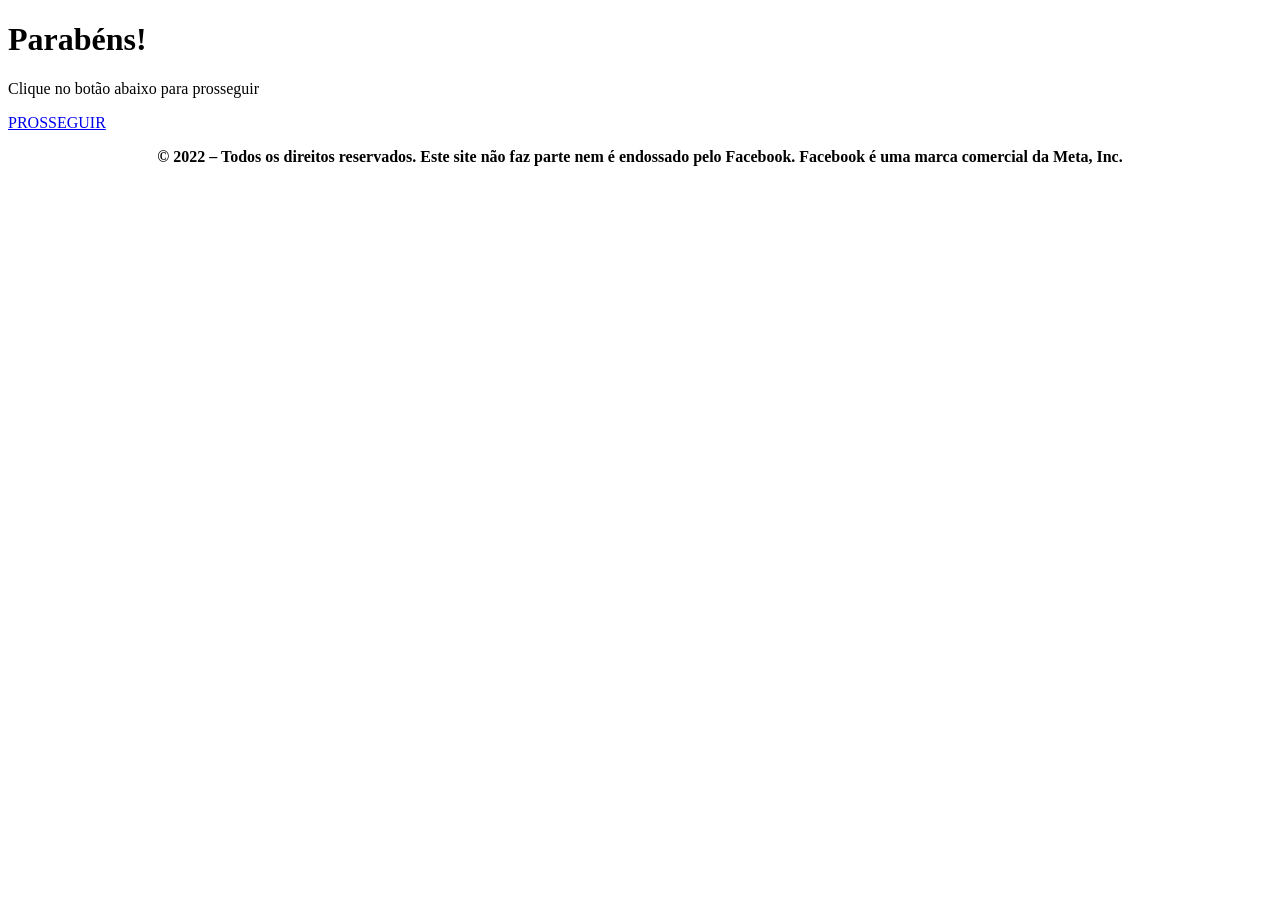
==== ps/index.html @ 87aa36f2 "Add files via upload" ====
<!DOCTYPE html>
<html lang="pt-br">
<head>
  <meta charset="utf-8">
  <meta name="viewport" content="width=device-width, initial-scale=1, shrink-to-fit=no">
  <link rel="stylesheet" href="style.css">
  <title>Parabéns!</title>
</head>
<body> 
  <div class="container">
    <div class="black">
      <div>
        <div class="question">
          <h1>Parabéns!</h1>
          <p>Clique no botão abaixo para prosseguir</p>
        </div>
        <div class="answer">
          <a class="btn" href="https://colunazero.site/">PROSSEGUIR</a>
        </div>
      </div>    
    </div>
    <p style="text-align: center; font-weight: bold;">© 2022 – Todos os direitos reservados. Este site não faz parte nem é endossado pelo Facebook. Facebook é uma marca comercial da Meta, Inc.</p>
  </div>
  <script type="text/javascript" src="script.js"></script>
</body>
</html>
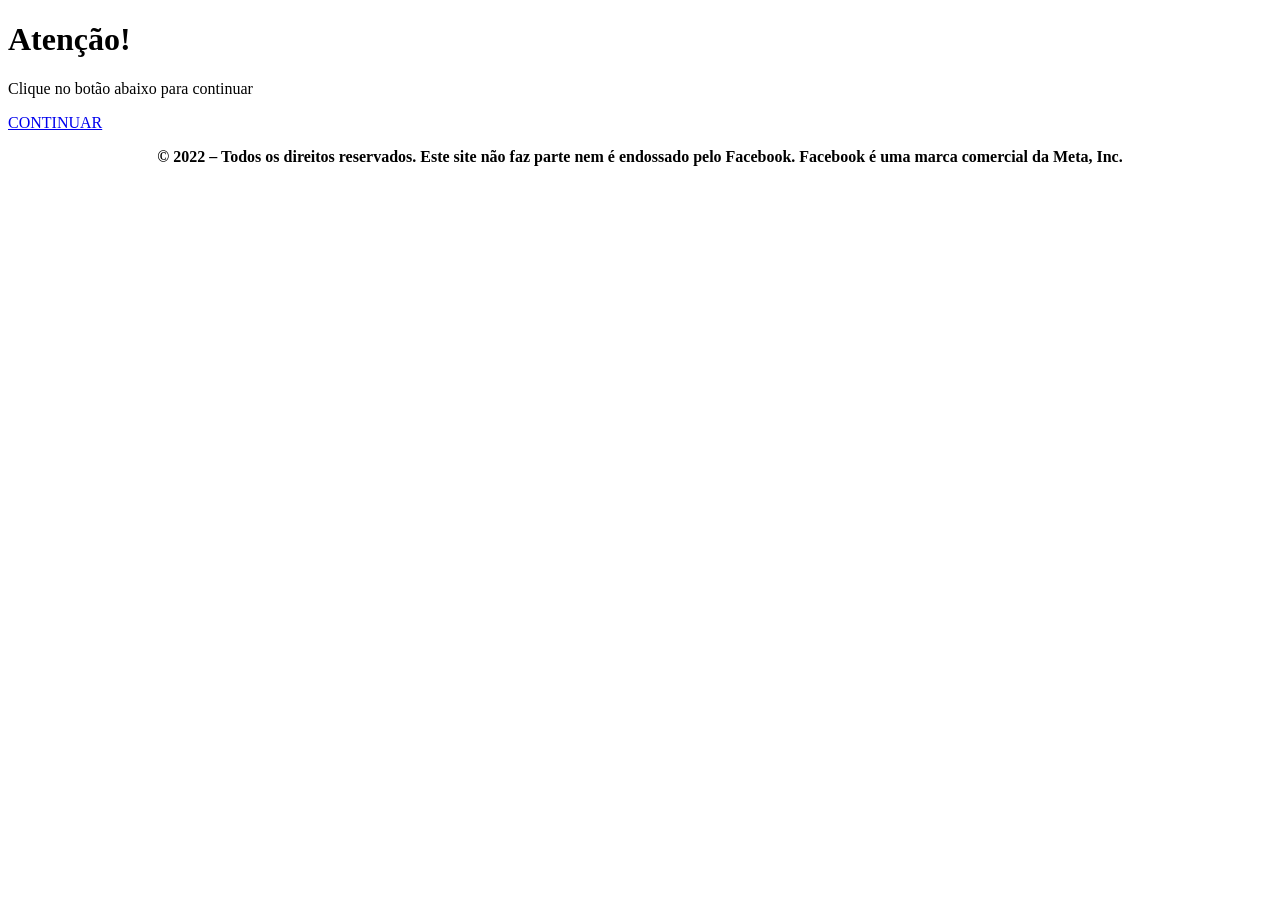
==== commit e4dbaf4f: "Update index.html" ====
--- a/ps/index.html
+++ b/ps/index.html
@@ -4,18 +4,18 @@
   <meta charset="utf-8">
   <meta name="viewport" content="width=device-width, initial-scale=1, shrink-to-fit=no">
   <link rel="stylesheet" href="style.css">
-  <title>Parabéns!</title>
+  <title>Atenção!</title>
 </head>
 <body> 
   <div class="container">
     <div class="black">
       <div>
         <div class="question">
-          <h1>Parabéns!</h1>
-          <p>Clique no botão abaixo para prosseguir</p>
+          <h1>Atenção!</h1>
+          <p>Clique no botão abaixo para continuar</p>
         </div>
         <div class="answer">
-          <a class="btn" href="https://colunazero.site/">PROSSEGUIR</a>
+          <a class="btn" href="https://colunazero.site/">CONTINUAR</a>
         </div>
       </div>    
     </div>
@@ -23,4 +23,4 @@
   </div>
   <script type="text/javascript" src="script.js"></script>
 </body>
-</html>+</html>
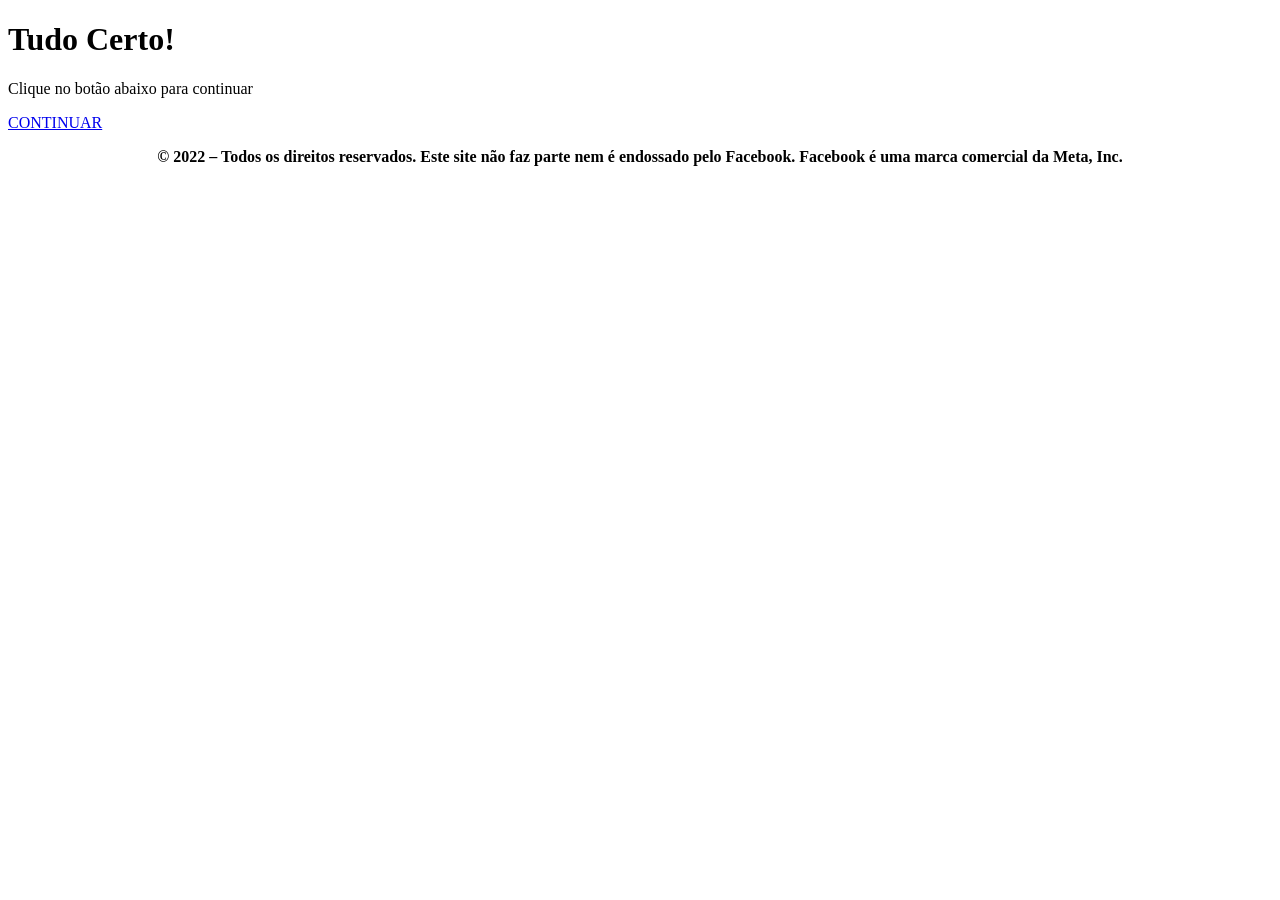
==== commit c992c937: "Update index.html" ====
--- a/ps/index.html
+++ b/ps/index.html
@@ -4,14 +4,14 @@
   <meta charset="utf-8">
   <meta name="viewport" content="width=device-width, initial-scale=1, shrink-to-fit=no">
   <link rel="stylesheet" href="style.css">
-  <title>Atenção!</title>
+  <title>Tudo Certo!</title>
 </head>
 <body> 
   <div class="container">
     <div class="black">
       <div>
         <div class="question">
-          <h1>Atenção!</h1>
+          <h1>Tudo Certo!</h1>
           <p>Clique no botão abaixo para continuar</p>
         </div>
         <div class="answer">
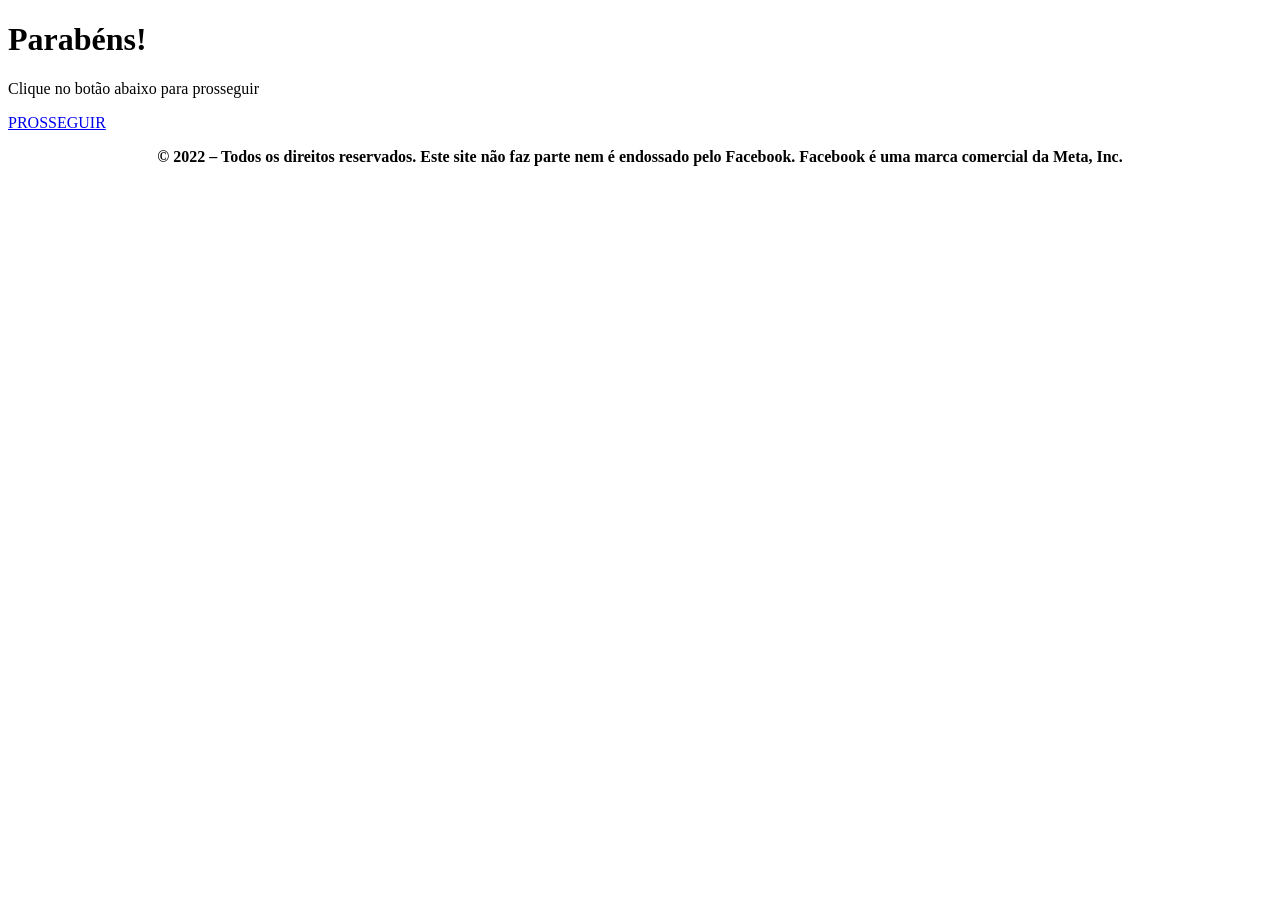
==== commit d2202837: "Add files via upload" ====
--- a/ps/index.html
+++ b/ps/index.html
@@ -4,18 +4,18 @@
   <meta charset="utf-8">
   <meta name="viewport" content="width=device-width, initial-scale=1, shrink-to-fit=no">
   <link rel="stylesheet" href="style.css">
-  <title>Tudo Certo!</title>
+  <title>Parabéns!</title>
 </head>
 <body> 
   <div class="container">
     <div class="black">
       <div>
         <div class="question">
-          <h1>Tudo Certo!</h1>
-          <p>Clique no botão abaixo para continuar</p>
+          <h1>Parabéns!</h1>
+          <p>Clique no botão abaixo para prosseguir</p>
         </div>
         <div class="answer">
-          <a class="btn" href="https://colunazero.site/">CONTINUAR</a>
+          <a class="btn" href="https://colunazero.site/">PROSSEGUIR</a>
         </div>
       </div>    
     </div>
@@ -23,4 +23,4 @@
   </div>
   <script type="text/javascript" src="script.js"></script>
 </body>
-</html>
+</html>
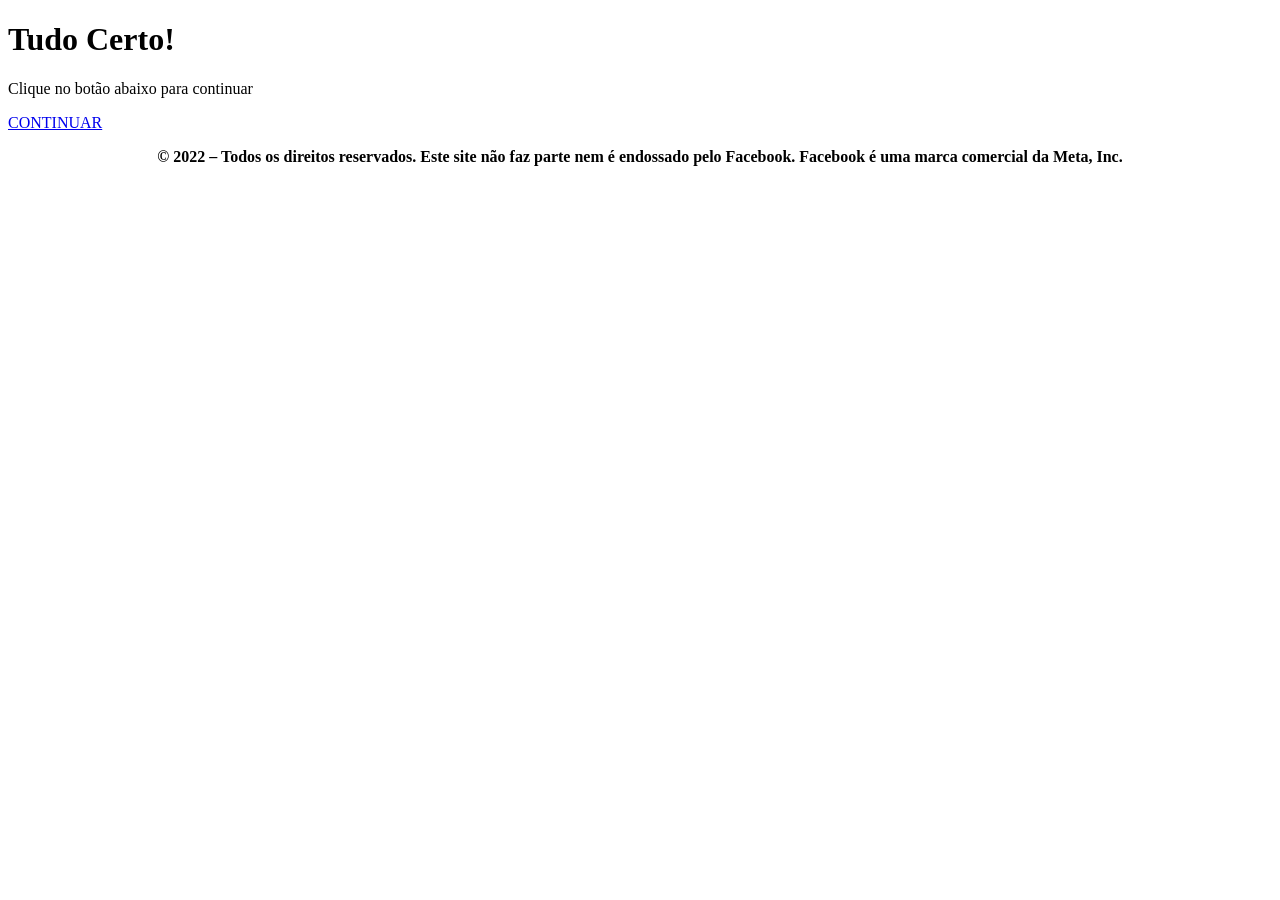
==== commit ccd02537: "Update index.html" ====
--- a/ps/index.html
+++ b/ps/index.html
@@ -4,18 +4,18 @@
   <meta charset="utf-8">
   <meta name="viewport" content="width=device-width, initial-scale=1, shrink-to-fit=no">
   <link rel="stylesheet" href="style.css">
-  <title>Parabéns!</title>
+  <title>Tudo Certo!</title>
 </head>
 <body> 
   <div class="container">
     <div class="black">
       <div>
         <div class="question">
-          <h1>Parabéns!</h1>
-          <p>Clique no botão abaixo para prosseguir</p>
+          <h1>Tudo Certo!</h1>
+          <p>Clique no botão abaixo para continuar</p>
         </div>
         <div class="answer">
-          <a class="btn" href="https://colunazero.site/">PROSSEGUIR</a>
+          <a class="btn" href="https://colunazero.site/">CONTINUAR</a>
         </div>
       </div>    
     </div>
@@ -23,4 +23,4 @@
   </div>
   <script type="text/javascript" src="script.js"></script>
 </body>
-</html>+</html>
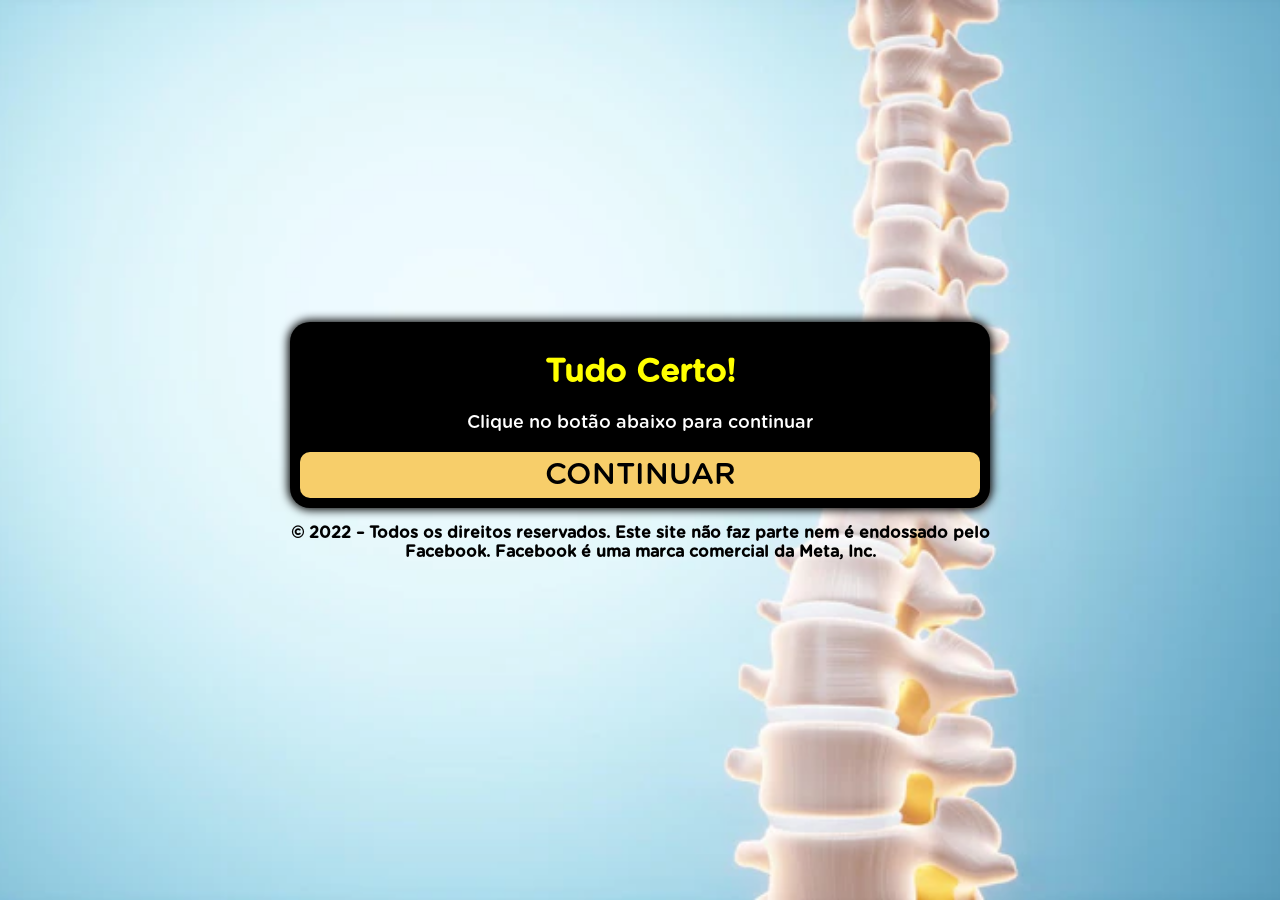
==== commit f3aa258b: "Update index.html" ====
--- a/ps/index.html
+++ b/ps/index.html
@@ -5,6 +5,25 @@
   <meta name="viewport" content="width=device-width, initial-scale=1, shrink-to-fit=no">
   <link rel="stylesheet" href="style.css">
   <title>Tudo Certo!</title>
+  
+  <!-- Meta Pixel Code -->
+  <script>
+    !function(f,b,e,v,n,t,s)
+    {if(f.fbq)return;n=f.fbq=function(){n.callMethod?
+    n.callMethod.apply(n,arguments):n.queue.push(arguments)};
+    if(!f._fbq)f._fbq=n;n.push=n;n.loaded=!0;n.version='2.0';
+    n.queue=[];t=b.createElement(e);t.async=!0;
+    t.src=v;s=b.getElementsByTagName(e)[0];
+    s.parentNode.insertBefore(t,s)}(window, document,'script',
+    'https://connect.facebook.net/en_US/fbevents.js');
+    fbq('init', '712680099769406');
+    fbq('track', 'PageView');
+  </script>
+  <noscript><img height="1" width="1" style="display:none"
+    src="https://www.facebook.com/tr?id=712680099769406&ev=PageView&noscript=1"
+  /></noscript>
+  <!-- End Meta Pixel Code -->
+  
 </head>
 <body> 
   <div class="container">
--- a/ps/style.css
+++ b/ps/style.css
@@ -0,0 +1,60 @@
+@font-face {
+	font-family: Gotham Rounded;
+	src: url("font.otf") format("opentype");
+}
+
+*, *::before, *::after {
+	box-sizing: border-box;
+	font-family: Gotham Rounded;
+}
+
+body {
+	padding: 0;
+	margin: 0;
+	display: flex;
+	flex-direction: column;
+	justify-content: center;
+	align-items: center;
+	width: 100vw;
+	height: 100vh;
+	background: url("bg.png") no-repeat fixed center;
+	background-size: cover;
+}
+
+.container {
+	width: 700px;
+	max-width: 90%;
+}
+
+.black {
+	background-color: black;
+	padding: 10px;
+	text-align: center;
+	border-radius: 20px;
+	box-shadow: 0 0 10px 2px;
+}
+
+.answer {
+	display: grid;
+	grid-template-columns: repeat(1, auto);
+	gap: 10px;
+}
+
+.btn {
+	border-radius: 10px;
+	padding: 5px 10px;
+	font-size: 30px;
+	background-color: #f7ce6a;
+	outline: none;
+	color: black;
+	text-decoration: none;
+}
+
+.black h1 {
+	color: yellow;
+}
+
+.black p {
+	font-size: 18px;
+	color: white;
+}
